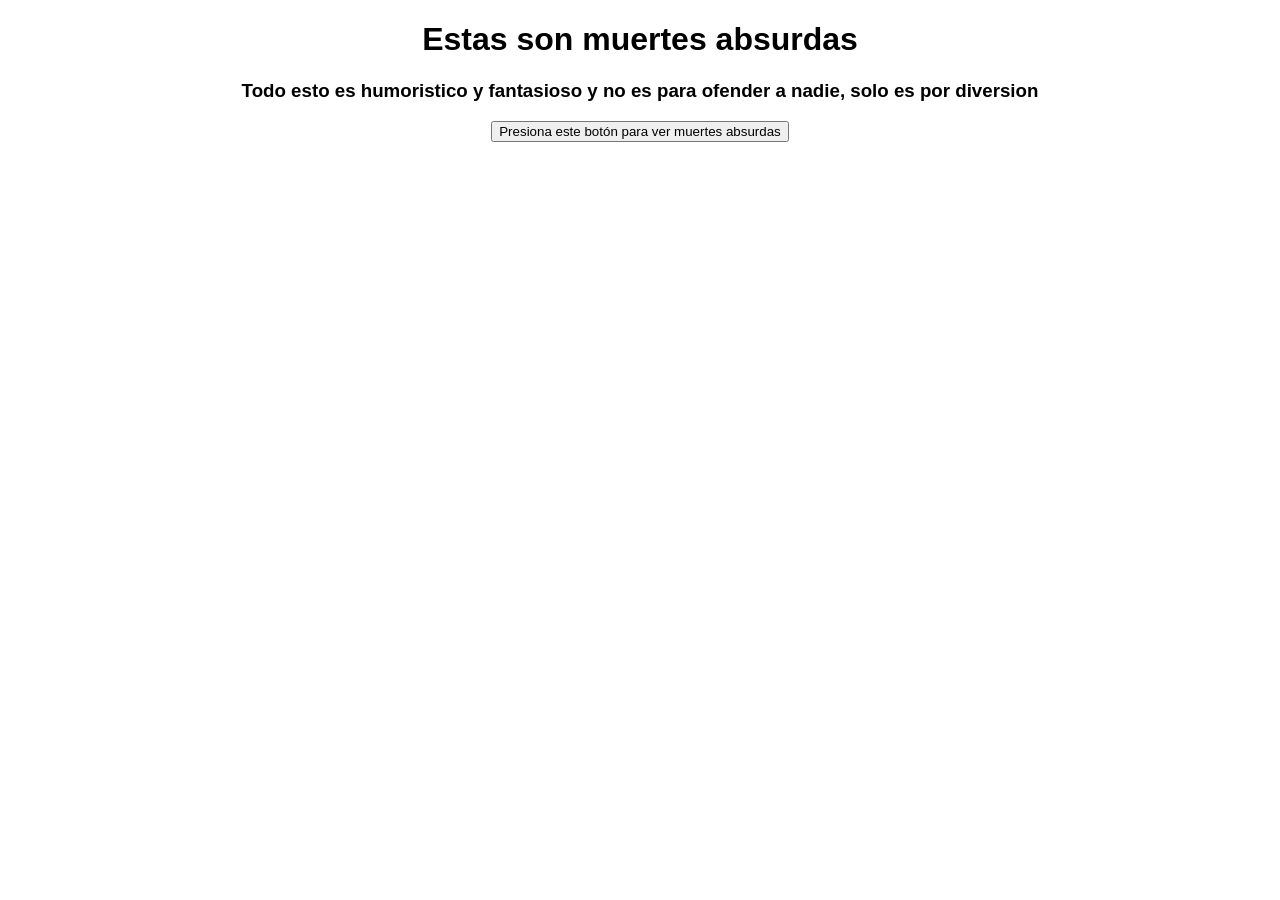
==== muertesabsurdas.html @ 19d96bca "La primer version de una pagina web que da muertes absurdas y fantasiosas aleatorias." ====
<!DOCTYPE html>
<html lang="es">
<head>
    <meta charset="UTF-8">
    <meta name="viewport" content="width=device-width, initial-scale=1.0">
    <title>Las muertes mas absurdas</title>
    <style>
        body {
            font-family: Arial, sans-serif;
            margin: 20px;
            text-align: center;
        }
        #output {
            margin-top: 20px;
            font-size: 1.2em;
            color: #333;
            display: none; /* Inicialmente oculto */
        }
    </style>
</head>
<body>
    <h1>Estas son muertes absurdas</h1>
	<h3>Todo esto es humoristico y fantasioso y no es para ofender a nadie, solo es por diversion</h3>
    <button onclick="showRandomDeath()">Presiona este botón para ver muertes absurdas</button>
    <div id="output"></div>

    <script>
        // Lista de muertes absurdas
        const deaths = [
            'Aplastado por una avalancha de globos de helio.',
            'Ahogado en una piscina de gelatina de fresa.',
            'Desintegrado por un rayo de confeti.',
            'Envenenado por una bebida de tierra y lombrices.',
            'Atropellado por una montaña de almohadas.',
            'Chocado por una tormenta de peluches.',
            'Aplastaado por una gigantesca torta de cumpleaños.',
            'Tragado por un volcán de chocolate.',
            'Atascado en un charco de chicle.',
            'Desintegrado por un rayo de crema batida.',
            'Ahogado en una bañera llena de burbujas.',
            'Aplastado por una ola de esponjas.',
            'Envenenado por un batido de ketchup y mostaza.',
            'Encerrado en una burbuja de chicle gigante.',
            'Deslizado y caído en un tobogán de caramelos.',
            'Atropellado por una avalancha de esferas de gel.',
            'Colisionado con un camión de algodón de azúcar.',
            'Desintegrado por una lluvia de serpientes de goma.',
            'Ahogado en una piscina de yogur griego.',
            'Chocado por una tormenta de gomitas.',
            'Aplastado por una pila de chicles.',
            'Atropellado por una avalancha de alfileres de papel.',
            'Envenenado por una sopa de chicles.',
            'Golpeado por una lluvia de pasteles.',
            'Atascado en una avalancha de pelotas de playa.',
            'Desintegrado por un rayo de confites.',
            'Ahogado en una piscina de nata.',
            'Atropellado por una avalancha de papas fritas.',
            'Desaparecido en una nube de polvo de talco.',
            'Encerrado en una burbuja de gelatina.',
            'Chocado por una tormenta de piñas.',
            'Atropellado por un carrito de palomitas de maíz.',
            'Aplastaado por una montaña de peluches de peluche.',
            'Desintegrado por un rayo de azúcar glas.',
            'Envenenado por un batido de pescado.',
            'Ahogado en una piscina de queso fundido.',
            'Golpeado por una avalancha de galletas.',
            'Chocado por una tormenta de espaguetis.',
            'Aplastado por una pila de revistas antiguas.',
            'Atropellado por una máquina de algodón de azúcar descontrolada.',
            'Envenenado por un batido de brotes de brócoli.',
            'Desintegrado por una lluvia de caramelos ácidos.',
            'Aplastado por una ola de gomitas.',
            'Chocado por una tormenta de plátanos.',
            'Tragado por una nube de crema batida.',
            'Ahogado en una bañera llena de caramelos.',
            'Aplastado por una avalancha de peluches gigantes.',
            'Desintegrado por un rayo de chicle.',
            'Envenenado por una sopa de sopa.',
            'Golpeado por una lluvia de espárragos.',
            'Atropellado por una avalancha de bolas de helado.',
            'Chocado por una tormenta de tortas de cumpleaños.',
            'Aplastaado por una marea de gomitas.',
            'Desintegrado por una lluvia de galletas de chocolate.',
            'Ahogado en una piscina de manteca de maní.',
            'Atropellado por una avalancha de galletas de la fortuna.',
            'Envenenado por una bebida de queso crema.',
            'Chocado por una tormenta de caramelos de menta.',
            'Aplastado por una pila de juguetes de plástico.',
            'Desaparecido en una nube de algodón de azúcar.',
            'Atropellado por una ola de patatas fritas.',
            'Ahogado en un lago de chocolate líquido.',
            'Chocado por una tormenta de pastelillos.',
            'Desintegrado por un rayo de jarabe de arce.',
            'Aplastaado por una avalancha de paletas.',
            'Envenenado por una bebida de salsa picante.',
            'Golpeado por una lluvia de orejas de conejo de peluche.',
            'Ahogado en una piscina de licor de cereza.',
            'Aplastado por una montaña de almohadas de felpa.',
            'Chocado por una tormenta de puré de papas.',
            'Atropellado por una avalancha de tortas de manzana.',
            'Desintegrado por un rayo de crema de cacahuate.',
            'Envenenado por un batido de calabacín.',
            'Ahogado en un charco de malvaviscos derretidos.',
            'Aplastado por una ola de palomitas de maíz.',
            'Chocado por una tormenta de caramelos de goma.',
            'Desintegrado por una lluvia de chicles de frutas.',
            'Envenenado por una bebida de aceitunas.',
            'Ahogado en una piscina de gelatina de limón.',
            'Aplastado por una avalancha de burritos.',
            'Chocado por una tormenta de malvaviscos.',
            'Desaparecido en una nube de azúcar impalpable.',
            'Aplastaado por una pila de bolsas de patatas fritas.',
            'Golpeado por una lluvia de crema de cacahuate.',
            'Atropellado por una máquina de chicles descontrolada.',
            'Ahogado en una piscina de batido de vainilla.',
            'Desintegrado por una avalancha de caramelos de menta.',
            'Envenenado por una bebida de melaza.',
            'Chocado por una tormenta de tiramisú.',
            'Aplastado por una marea de frutas confitadas.',
            'Desintegrado por un rayo de crema de queso.',
            'Ahogado en un lago de jarabe de arce.',
            'Aplastaado por una avalancha de helado de fresa.',
            'Envenenado por una bebida de cebolla.',
            'Golpeado por una lluvia de popurrí.',
            'Atropellado por una avalancha de bagels.',
            'Chocado por una tormenta de mantequilla de maní.',
            'Desaparecido en una nube de polvo de repostería.',
            'Aplastado por una ola de crepes.',
            'Envenenado por una bebida de salsa barbacoa.'
        ];

          function showRandomDeath() {
            // Obtener el elemento donde se mostrará el texto
            const outputDiv = document.getElementById('output');
            
            // Seleccionar un texto aleatorio de la lista
            const randomIndex = Math.floor(Math.random() * deaths.length);
            const randomDeath = deaths[randomIndex];
            
            // Mostrar el texto aleatorio junto con el índice
            outputDiv.innerHTML = `<strong>Índice:</strong> ${randomIndex} <br> <strong>Descripción:</strong> ${randomDeath}`;


            // Alternar la visibilidad del elemento
            if (outputDiv.style.display === 'none') {
                outputDiv.style.display = 'block'; // Mostrar el texto
            } else {
                outputDiv.style.display = 'none';  // Ocultar el texto
            }
        }
    </script>
</body>
</html>
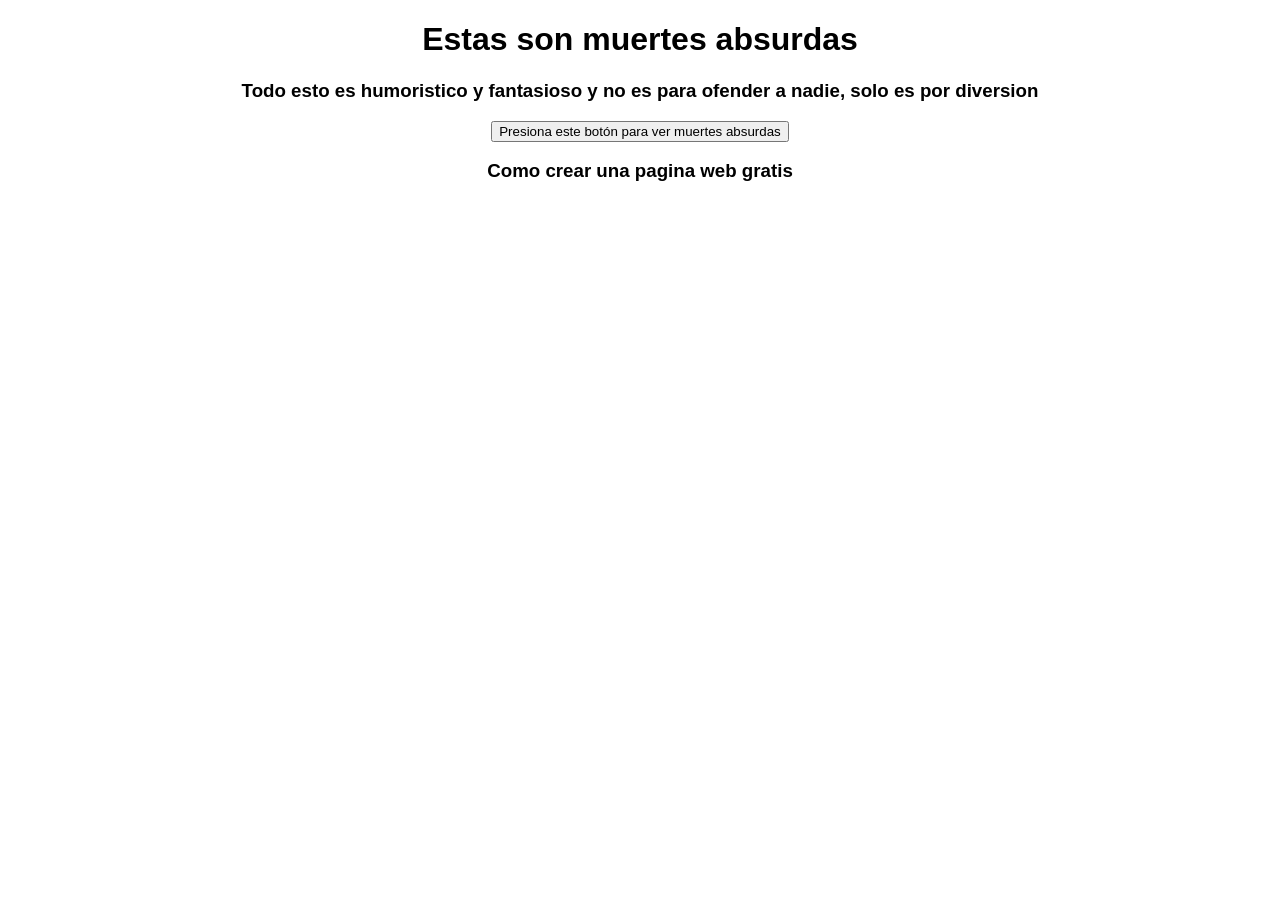
==== commit 8d90ba89: "bugs arreglados, nuevo video de youtube para crear pagina web gratis" ====
--- a/muertesabsurdas.html
+++ b/muertesabsurdas.html
@@ -23,8 +23,9 @@
 	<h3>Todo esto es humoristico y fantasioso y no es para ofender a nadie, solo es por diversion</h3>
     <button onclick="showRandomDeath()">Presiona este botón para ver muertes absurdas</button>
     <div id="output"></div>
-
-    <script>
+	<h3>Como crear una pagina web gratis</h3> 
+	<iframe width="560" height="315" src="https://www.youtube.com/embed/924gStqHb_c?si=5clz9afjzGpSdDPL" title="YouTube video player" frameborder="0" allow="accelerometer; autoplay; clipboard-write; encrypted-media; gyroscope; picture-in-picture; web-share" referrerpolicy="strict-origin-when-cross-origin" allowfullscreen></iframe>
+	<script>
         // Lista de muertes absurdas
         const deaths = [
             'Aplastado por una avalancha de globos de helio.',
@@ -129,7 +130,8 @@
             'Envenenado por una bebida de salsa barbacoa.'
         ];
 
-          function showRandomDeath() {
+         function showRandomDeath() {
+		 
             // Obtener el elemento donde se mostrará el texto
             const outputDiv = document.getElementById('output');
             
@@ -142,13 +144,13 @@
 
 
             // Alternar la visibilidad del elemento
-            if (outputDiv.style.display === 'none') {
+            if (outputDiv.style.display === 'block') {
                 outputDiv.style.display = 'block'; // Mostrar el texto
             } else {
-                outputDiv.style.display = 'none';  // Ocultar el texto
+                outputDiv.style.display = 'block';  // Ocultar el texto
+				
             }
         }
     </script>
 </body>
-</html>
-
+</html>
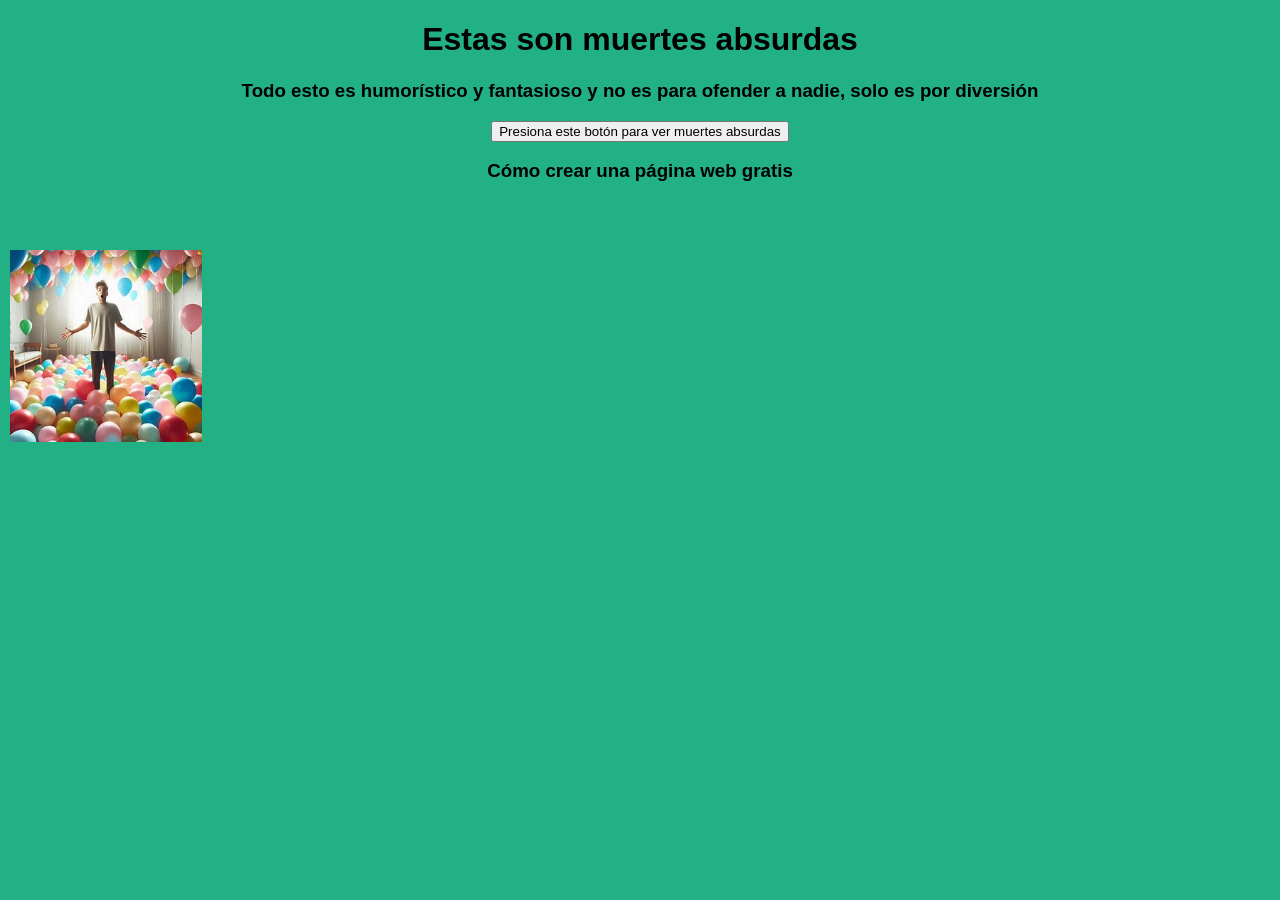
==== commit a12a6587: "2 Imagenes nuevas" ====
--- a/muertesabsurdas.html
+++ b/muertesabsurdas.html
@@ -3,29 +3,62 @@
 <head>
     <meta charset="UTF-8">
     <meta name="viewport" content="width=device-width, initial-scale=1.0">
-    <title>Las muertes mas absurdas</title>
+    <title>Las muertes más absurdas</title>
     <style>
         body {
             font-family: Arial, sans-serif;
             margin: 20px;
             text-align: center;
+            background-color: #22b085;
+            position: relative;
+			overflow-x: hidden;
         }
+        
+        #left-image, #right-image {
+            position: fixed;
+            top: 250px; /* Ajusta esto según necesites para la posición vertical */
+            width: 15vw; /* Ajusta el tamaño según sea necesario */
+            height: auto;
+            z-index: 1; /* Asegura que la imagen esté encima del contenido */
+        }
+
+        #left-image {
+            left: 10px;
+        }
+
+        #right-image {
+            right: 10px;
+        }
+
+        .content {
+            margin: 20px;
+            padding: 20px;
+        }
+
         #output {
             margin-top: 20px;
             font-size: 1.2em;
             color: #333;
             display: none; /* Inicialmente oculto */
         }
+
+        @media (max-width: 600px) {
+            #left-image, #right-image {
+                width: 240vw; /* Ajusta el tamaño de las imágenes en pantallas pequeñas */
+            }
+        }
     </style>
 </head>
 <body>
+    <img id="left-image" src="/Img/imagen 1.png" alt="">
+    <img id="right-image" src="/Img/imagen 2.png" alt="">
     <h1>Estas son muertes absurdas</h1>
-	<h3>Todo esto es humoristico y fantasioso y no es para ofender a nadie, solo es por diversion</h3>
+    <h3>Todo esto es humorístico y fantasioso y no es para ofender a nadie, solo es por diversión</h3>
     <button onclick="showRandomDeath()">Presiona este botón para ver muertes absurdas</button>
     <div id="output"></div>
-	<h3>Como crear una pagina web gratis</h3> 
-	<iframe width="560" height="315" src="https://www.youtube.com/embed/924gStqHb_c?si=5clz9afjzGpSdDPL" title="YouTube video player" frameborder="0" allow="accelerometer; autoplay; clipboard-write; encrypted-media; gyroscope; picture-in-picture; web-share" referrerpolicy="strict-origin-when-cross-origin" allowfullscreen></iframe>
-	<script>
+    <h3>Cómo crear una página web gratis</h3> 
+    <iframe width="560" height="315" src="https://www.youtube.com/embed/924gStqHb_c?si=5clz9afjzGpSdDPL" title="YouTube video player" frameborder="0" allow="accelerometer; autoplay; clipboard-write; encrypted-media; gyroscope; picture-in-picture; web-share" referrerpolicy="strict-origin-when-cross-origin" allowfullscreen></iframe>
+    <script>
         // Lista de muertes absurdas
         const deaths = [
             'Aplastado por una avalancha de globos de helio.',
@@ -131,7 +164,6 @@
         ];
 
          function showRandomDeath() {
-		 
             // Obtener el elemento donde se mostrará el texto
             const outputDiv = document.getElementById('output');
             
@@ -140,15 +172,9 @@
             const randomDeath = deaths[randomIndex];
             
             // Mostrar el texto aleatorio junto con el índice
-            outputDiv.innerHTML = `<strong>Índice:</strong> ${randomIndex} <br> <strong>Descripción:</strong> ${randomDeath}`;
-
-
-            // Alternar la visibilidad del elemento
-            if (outputDiv.style.display === 'block') {
-                outputDiv.style.display = 'block'; // Mostrar el texto
-            } else {
-                outputDiv.style.display = 'block';  // Ocultar el texto
-				
+            outputDiv.innerHTML = `<strong>Índice:</strong> ${randomIndex} <br> <strong>Descripción:</strong> ${randomDeath}`
+            {
+			outputDiv.style.display = 'block'; // Mostrar el texto
             }
         }
     </script>
